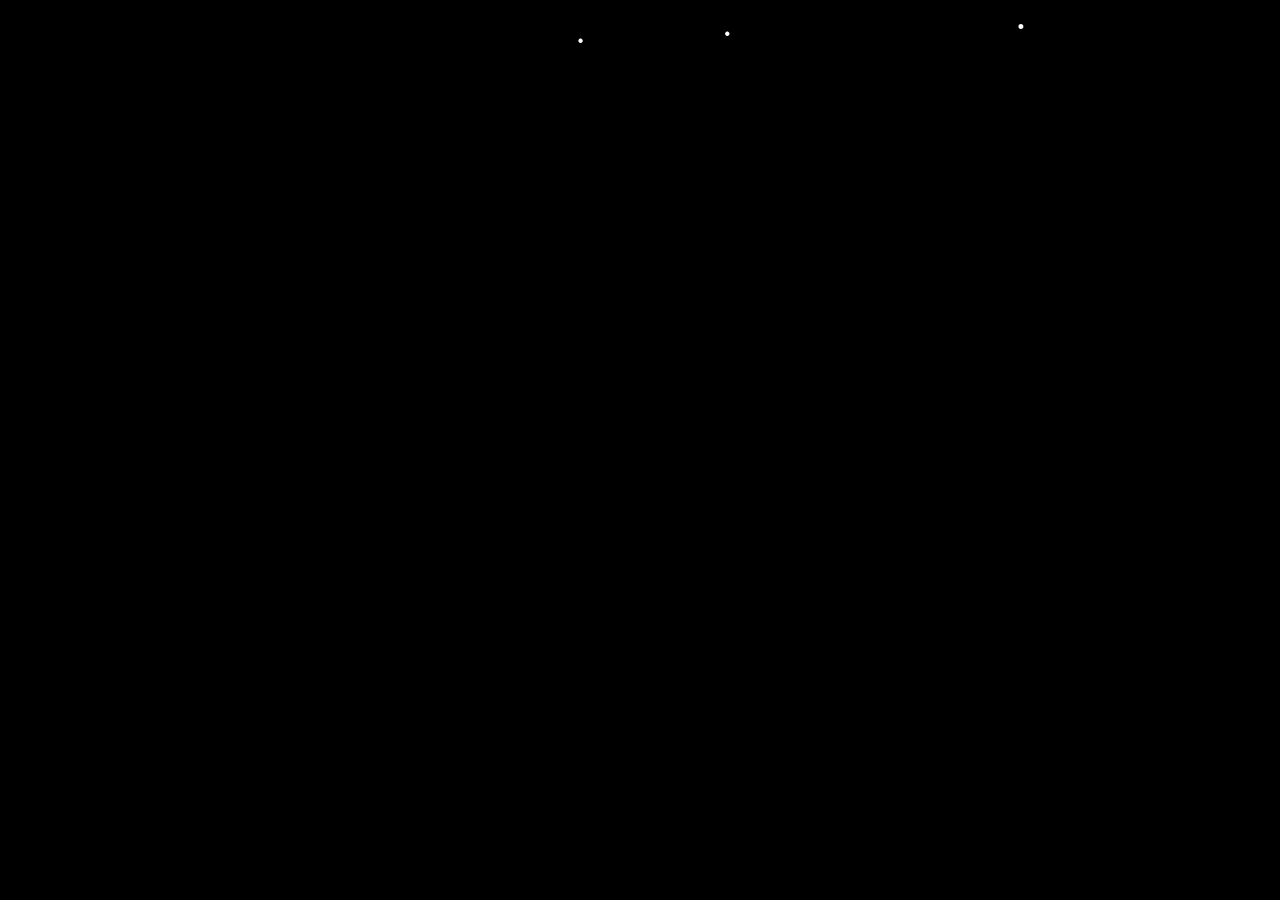
==== index.html @ b15c9e28 "Add files via upload" ====
<!DOCTYPE html>
<html lang="en">
<head>
    <meta charset="UTF-8">
    <meta http-equiv="X-UA-Compatible" content="IE=edge">
    <meta name="viewport" content="width=device-width, initial-scale=1.0">
    <link href="https://cdnjs.cloudflare.com/ajax/libs/font-awesome/6.0.0/css/all.min.css" rel="stylesheet">
    <link rel="stylesheet" href="https://fonts.googleapis.com/css?family=Poppins">
    <link rel="icon" type="image/gif" href="https://images-ext-1.discordapp.net/external/LtELUdqlGxjRhlIUN99eIfm__rcGFTQQw_sO1PNTopA/https/nitwo.nin1275.xyz/assets/favicon.gif?width=430&height=402">
    <link rel="stylesheet" href="style.css">
    <meta property="og:image" content="https://media.discordapp.net/attachments/1187517104660959367/1188207861361299547/MOSHED-2023-12-23-10-34-15.gif?ex=6599afcd&is=65873acd&hm=40b6ba701a468f1354efc34f7dc12c5959398e94cfdc720eee60e23050945dcf&=&width=402&height=402" />
    <meta property="og:image:alt" content="click for walter white" />
    <meta property="og:image:width" content="1053" />
    <meta property="og:image:height" content="984" />
    <meta property="og:type" content="object" />
    <meta property="og:title" content='immrb / the "cook" 💀' />
    <meta property="og:url" content="https://immrb.lol" />
    <meta property="og:description" content="i am walter white no cap" />

    <title>@immrb. |  ! Mr.B </title>
</head>

</head>
<body>
    <button id="enterButton" class="hidden">Click to Enter</button>
    <audio id="audioPlayer" src="music.mp3" loop></audio>
    <div id="mainContent" class="hidden">
        <div class="center">
            <div class="container blur">
                <img class="pfp-image" src="https://cdn.discordapp.com/avatars/1141451784162910380/a_cf3e4f8c8d27ee2808aa02be285e7e4e.gif?size=1024" alt="pfp" draggable="false">
                <p class="username">@immrb.</p>
<script src="https://cdn.jsdelivr.net/npm/typed.js@2.0.12"></script>
</head>
<body>
    <p class="bio-text">yo wsp, i am a<br /><span class="auto-type"></span></p>

    <script>
        var typed = new Typed(".auto-type", {
            strings: ["coder", "Minecraft Player", "Youtuber", "Rizzler 😏"],
            typeSpeed: 150,
            backSpeed: 100,
            startDelay: 1000, 
            showCursor: true,
            loop: true
        });
    </script>
</body>

                </p>
                <a target="_blank" href="https://discord.com/users/321667448812077057">
                    <img src="https://discord.c99.nl/widget/theme-4/1141451784162910380.png" alt="Discord Widget" draggable="false">
                </a>
                <br>
                
                <a target="_blank" href="https://www.twitch.tv/itzvixty"><i class="fab fa-twitch social-icons"></i></a>
                <a target="_blank" href="https://github.com/itzvixty"><i class="fab fa-github social-icons"></i></a>
                <a target="_blank" href="https://www.youtube.com/@itzvixty"><i class="fab fa-youtube social-icons"></i></a>
                <a target="_blank" href="https://discord.com/users/1141451784162910380"><i class="fab fa-discord social-icons"></i></a>
                
                
                <div id="musicPlayer" class="visible">
                    <div id="musicStatus"></div>
                    <div id="progressContainer">
                        <div id="progressBar"></div>
                    </div>
                </div>
            </div>
        </div>
    </div>
    <script src="https://cdn.jsdelivr.net/npm/typed.js@2.0.12"></script>
    <script src="rocket-loader.min.js" defer></script>
    <script src="script.js"></script>
    <script src="snow.js"></script>
---- style.css ----
@import url("https://fonts.googleapis.com/css?family=Poppins");

* {
  margin: 0;
  padding: 0;
  -webkit-user-select: none;
  -khtml-user-select: none;
  -moz-user-select: none;
  -o-user-select: none;
  user-select: none;
}

html {
  height: 100%;
}

body {
  font-family: system-ui, -apple-system, BlinkMacSystemFont, "Segoe UI", Roboto,
    Oxygen, Ubuntu, Cantarell, "Open Sans", "Helvetica Neue", sans-serif;
  color: #fff;
  background-image: url("bg.jpg");
  background-size: cover;
  background-repeat: no-repeat;
  background-attachment: fixed;
}

.center {
  margin: 0 auto;
  text-align: center;
  margin-top: 80px;
}

.bio-text {
  font-size: 16px;
  animation: up 2s;
  font-weight: 500;
  color: #f1f1f1bd;
  margin-bottom: 15px;
}

.username {
  animation: up 2s;
  font-size: 24px;
  margin-top: 15px;
  margin-bottom: 15px;
  font-weight: 700;
  font-family: "Poppins", sans-serif;
}

.social-icons {
  font-size: 28px;
  transition: 0.2s ease-in-out;
  padding: 0 2px;
  color: #e4e9ff;
}

.social-icons:hover {
  transform: scale(1.4);
}

.pfp-image {
  animation: down 2s;
  border-radius: 100%;
  object-fit: cover;
  display: block;
  margin-left: auto;
  margin-right: auto;
  width: 140px;
  max-width: 140px;
  height: 140px;
}

.container {
  width: 600px;
  position: absolute;
  top: 50%;
  left: 50%;
  transform: translate(-50%, -50%);
  z-index: 1;
}

.blur {
  background: rgba(35, 37, 36, 0.1);
  backdrop-filter: blur(8px);
  -webkit-backdrop-filter: blur(8px);
  -moz-backdrop-filter: blur(8px);
  -ms-backdrop-filter: blur(8px);
  border: 1px solid rgba(0, 0, 0, 0.2);
  margin: auto;
  padding: 30px 0;
  border-radius: 15px;
  -webkit-animation: fadein 2s;
  -moz-animation: fadein 2s;
  -ms-animation: fadein 2s;
  -o-animation: fadein 2s;
  animation: fadein 2s;
  -webkit-box-shadow: 0 0 50px -5px rgba(0, 0, 0, 0.75);
  -moz-box-shadow: 0 0 50px -5px rgba(0, 0, 0, 0.75);
  box-shadow: 0 0 50px -5px rgba(0, 0, 0, 0.75);
}

@keyframes fadein {
  from {
    opacity: 0;
  }

  to {
    opacity: 1;
  }
}

.center,
.container,
.pfp-image,
.username,
.socials {
  animation: fadein 2s;
}

#enterButton {
  width: 100%;
  height: 100%;
}

@keyframes fade-in {
  from {
    opacity: 0;
  }

  to {
    opacity: 1;
  }
}

body {
  background-color: black;
  color: white;
  display: flex;
  align-items: center;
  justify-content: center;
  height: 100vh;
  margin: 0;
  font-family: system-ui, -apple-system, BlinkMacSystemFont, "Segoe UI", Roboto,
    Oxygen, Ubuntu, Cantarell, "Open Sans", "Helvetica Neue", sans-serif;
}

button {
  background-color: transparent;
  border: none;
  color: white;
  font-size: 24px;
  cursor: pointer;
  position: absolute;
  top: 50%;
  left: 50%;
  transform: translate(-50%, -50%);
  text-decoration: none;
  font-family: "Poppins", sans-serif;
}

button:hover {
  text-decoration: none;
}

.hidden {
  display: none;
}

.visible {
  display: block;
}

#progressContainer {
  width: 100%;
  max-width: 400px;
  height: 8px;
  background-color: #555;
  border-radius: 10px;
  margin: 0 auto;
  overflow: hidden;
  margin-top: 15px;
}

#progressBar {
  width: 0;
  height: 100%;
  background-color: #ffffff;
  border-radius: 10px;
}
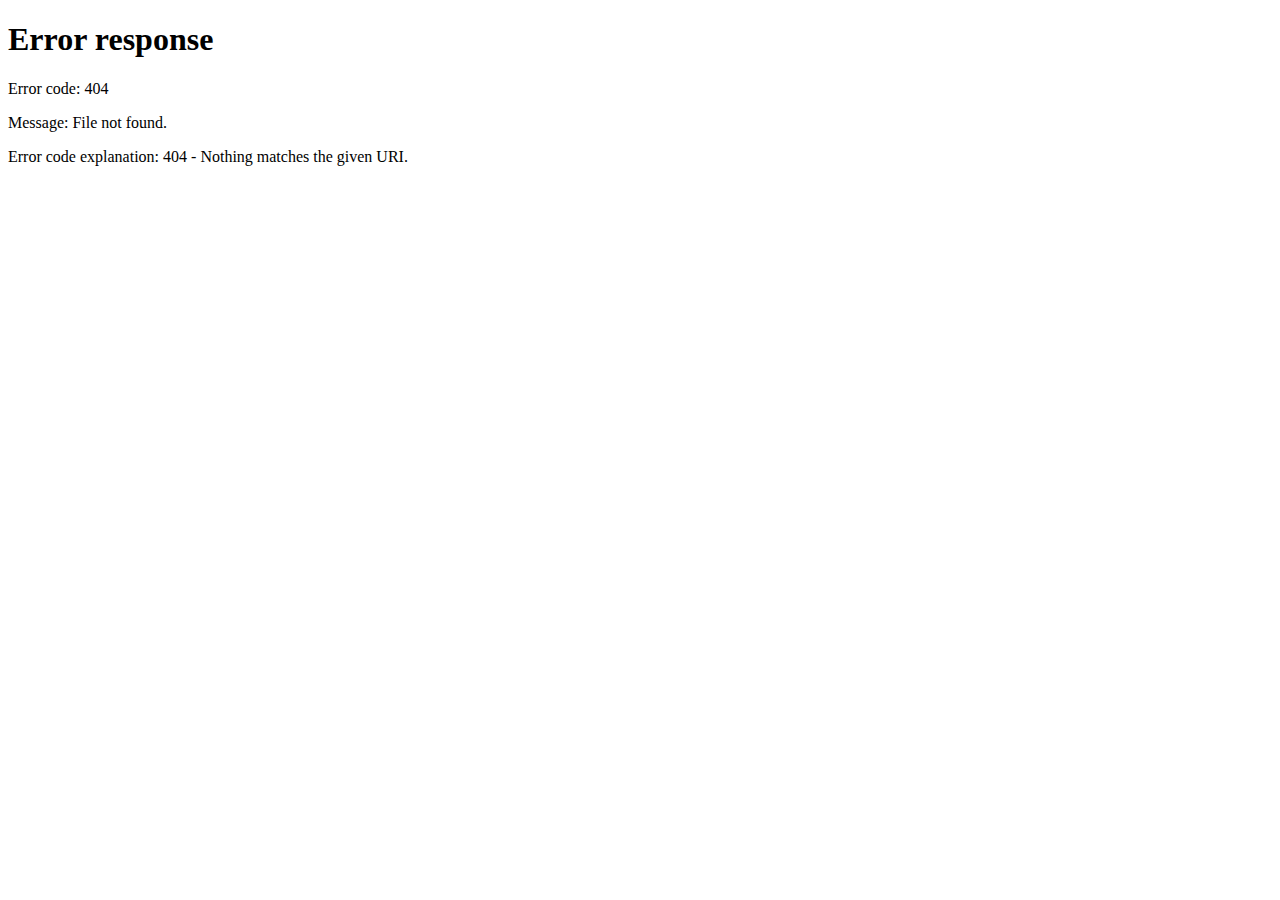
==== commit f5b8b45b: "Add files via upload" ====
--- a/index.html
+++ b/index.html
@@ -1,80 +1,144 @@
-<!DOCTYPE html>
-<html lang="en">
-<head>
-    <meta charset="UTF-8">
-    <meta http-equiv="X-UA-Compatible" content="IE=edge">
-    <meta name="viewport" content="width=device-width, initial-scale=1.0">
-    <link href="https://cdnjs.cloudflare.com/ajax/libs/font-awesome/6.0.0/css/all.min.css" rel="stylesheet">
-    <link rel="stylesheet" href="https://fonts.googleapis.com/css?family=Poppins">
-    <link rel="icon" type="image/gif" href="https://images-ext-1.discordapp.net/external/LtELUdqlGxjRhlIUN99eIfm__rcGFTQQw_sO1PNTopA/https/nitwo.nin1275.xyz/assets/favicon.gif?width=430&height=402">
-    <link rel="stylesheet" href="style.css">
-    <meta property="og:image" content="https://media.discordapp.net/attachments/1187517104660959367/1188207861361299547/MOSHED-2023-12-23-10-34-15.gif?ex=6599afcd&is=65873acd&hm=40b6ba701a468f1354efc34f7dc12c5959398e94cfdc720eee60e23050945dcf&=&width=402&height=402" />
-    <meta property="og:image:alt" content="click for walter white" />
-    <meta property="og:image:width" content="1053" />
-    <meta property="og:image:height" content="984" />
-    <meta property="og:type" content="object" />
-    <meta property="og:title" content='immrb / the "cook" 💀' />
-    <meta property="og:url" content="https://immrb.lol" />
-    <meta property="og:description" content="i am walter white no cap" />
-
-    <title>@immrb. |  ! Mr.B </title>
-</head>
-
-</head>
-<body>
-    <button id="enterButton" class="hidden">Click to Enter</button>
-    <audio id="audioPlayer" src="music.mp3" loop></audio>
-    <div id="mainContent" class="hidden">
-        <div class="center">
-            <div class="container blur">
-                <img class="pfp-image" src="https://cdn.discordapp.com/avatars/1141451784162910380/a_cf3e4f8c8d27ee2808aa02be285e7e4e.gif?size=1024" alt="pfp" draggable="false">
-                <p class="username">@immrb.</p>
-<script src="https://cdn.jsdelivr.net/npm/typed.js@2.0.12"></script>
-</head>
-<body>
-    <p class="bio-text">yo wsp, i am a<br /><span class="auto-type"></span></p>
-
-    <script>
-        var typed = new Typed(".auto-type", {
-            strings: ["coder", "Minecraft Player", "Youtuber", "Rizzler 😏"],
-            typeSpeed: 150,
-            backSpeed: 100,
-            startDelay: 1000, 
-            showCursor: true,
-            loop: true
-        });
-    </script>
-</body>
-
-                </p>
-                <a target="_blank" href="https://discord.com/users/321667448812077057">
-                    <img src="https://discord.c99.nl/widget/theme-4/1141451784162910380.png" alt="Discord Widget" draggable="false">
-                </a>
-                <br>
-                
-                <a target="_blank" href="https://www.twitch.tv/itzvixty"><i class="fab fa-twitch social-icons"></i></a>
-                <a target="_blank" href="https://github.com/itzvixty"><i class="fab fa-github social-icons"></i></a>
-                <a target="_blank" href="https://www.youtube.com/@itzvixty"><i class="fab fa-youtube social-icons"></i></a>
-                <a target="_blank" href="https://discord.com/users/1141451784162910380"><i class="fab fa-discord social-icons"></i></a>
-                
-                
-                <div id="musicPlayer" class="visible">
-                    <div id="musicStatus"></div>
-                    <div id="progressContainer">
-                        <div id="progressBar"></div>
-                    </div>
-                </div>
-            </div>
-        </div>
-    </div>
-    <script src="https://cdn.jsdelivr.net/npm/typed.js@2.0.12"></script>
-    <script src="rocket-loader.min.js" defer></script>
-    <script src="script.js"></script>
-    <script src="snow.js"></script>
-  
-
-
-
-
-
-
+<html xmlns="http://www.w3.org/1999/xhtml" lang="en">
+
+<head>
+	<meta http-equiv="Content-Type" content="text/html; charset=utf-8" />
+	<meta name="description" content="HTTrack is an easy-to-use website mirror utility. It allows you to download a World Wide website from the Internet to a local directory,building recursively all structures, getting html, images, and other files from the server to your computer. Links are rebuiltrelatively so that you can freely browse to the local site (works with any browser). You can mirror several sites together so that you can jump from one toanother. You can, also, update an existing mirror site, or resume an interrupted download. The robot is fully configurable, with an integrated help" />
+	<meta name="keywords" content="httrack, HTTRACK, HTTrack, winhttrack, WINHTTRACK, WinHTTrack, offline browser, web mirror utility, aspirateur web, surf offline, web capture, www mirror utility, browse offline, local  site builder, website mirroring, aspirateur www, internet grabber, capture de site web, internet tool, hors connexion, unix, dos, windows 95, windows 98, solaris, ibm580, AIX 4.0, HTS, HTGet, web aspirator, web aspirateur, libre, GPL, GNU, free software" />
+	<title>Local index - HTTrack Website Copier</title>
+  <!-- Mirror and index made by HTTrack Website Copier/3.49-2 [XR&CO'2014] -->
+	<style type="text/css">
+	<!--
+
+body {
+	margin: 0;  padding: 0;  margin-bottom: 15px;  margin-top: 8px;
+	background: #77b;
+}
+body, td {
+	font: 14px "Trebuchet MS", Verdana, Arial, Helvetica, sans-serif;
+	}
+
+#subTitle {
+	background: #000;  color: #fff;  padding: 4px;  font-weight: bold; 
+	}
+
+#siteNavigation a, #siteNavigation .current {
+	font-weight: bold;  color: #448;
+	}
+#siteNavigation a:link    { text-decoration: none; }
+#siteNavigation a:visited { text-decoration: none; }
+
+#siteNavigation .current { background-color: #ccd; }
+
+#siteNavigation a:hover   { text-decoration: none;  background-color: #fff;  color: #000; }
+#siteNavigation a:active  { text-decoration: none;  background-color: #ccc; }
+
+
+a:link    { text-decoration: underline;  color: #00f; }
+a:visited { text-decoration: underline;  color: #000; }
+a:hover   { text-decoration: underline;  color: #c00; }
+a:active  { text-decoration: underline; }
+
+#pageContent {
+	clear: both;
+	border-bottom: 6px solid #000;
+	padding: 10px;  padding-top: 20px;
+	line-height: 1.65em;
+	background-image: url(backblue.gif);
+	background-repeat: no-repeat;
+	background-position: top right;
+	}
+
+#pageContent, #siteNavigation {
+	background-color: #ccd;
+	}
+
+
+.imgLeft  { float: left;   margin-right: 10px;  margin-bottom: 10px; }
+.imgRight { float: right;  margin-left: 10px;   margin-bottom: 10px; }
+
+hr { height: 1px;  color: #000;  background-color: #000;  margin-bottom: 15px; }
+
+h1 { margin: 0;  font-weight: bold;  font-size: 2em; }
+h2 { margin: 0;  font-weight: bold;  font-size: 1.6em; }
+h3 { margin: 0;  font-weight: bold;  font-size: 1.3em; }
+h4 { margin: 0;  font-weight: bold;  font-size: 1.18em; }
+
+.blak { background-color: #000; }
+.hide { display: none; }
+.tableWidth { min-width: 400px; }
+
+.tblRegular       { border-collapse: collapse; }
+.tblRegular td    { padding: 6px;  background-image: url(fade.gif);  border: 2px solid #99c; }
+.tblHeaderColor, .tblHeaderColor td { background: #99c; }
+.tblNoBorder td   { border: 0; }
+
+
+// -->
+</style>
+
+</head>
+
+<table width="76%" border="0" align="center" cellspacing="0" cellpadding="3" class="tableWidth">
+	<tr>
+	<td id="subTitle">HTTrack Website Copier - Open Source offline browser</td>
+	</tr>
+</table>
+<table width="76%" border="0" align="center" cellspacing="0" cellpadding="0" class="tableWidth">
+<tr class="blak">
+<td>
+	<table width="100%" border="0" align="center" cellspacing="1" cellpadding="0">
+	<tr>
+	<td colspan="6"> 
+		<table width="100%" border="0" align="center" cellspacing="0" cellpadding="10">
+		<tr> 
+		<td id="pageContent"> 
+<!-- ==================== End prologue ==================== -->
+
+	<meta name="generator" content="HTTrack Website Copier/3.x">
+	<TITLE>Local index - HTTrack</TITLE>
+</HEAD>
+<BODY>
+<H1 ALIGN=Center>Index of locally available sites:</H1>
+	<TABLE BORDER="0" WIDTH="100%" CELLSPACING="1" CELLPADDING="0">
+		<TR>
+			<TD BACKGROUND="fade.gif">
+				&middot;
+					<A HREF="e-z.bio/immrb.html">
+						e-z.bio/immrb.html
+					</A>		
+			</TD>
+		</TR>
+	</TABLE>
+	<BR>
+	<BR>
+	<BR>
+  	<H6 ALIGN="RIGHT">
+	<I>Mirror and index made by HTTrack Website Copier [XR&amp;CO'2008]</I>
+	</H6>
+	<!-- Mirror and index made by HTTrack Website Copier/3.49-2 [XR&CO'2014] -->
+	<!-- Thanks for using HTTrack Website Copier! -->
+	<meta HTTP-EQUIV="Refresh" CONTENT="0; URL=e-z.bio/immrb.html">
+
+
+<!-- ==================== Start epilogue ==================== -->
+		</td>
+		</tr>
+		</table>
+	</td>
+	</tr>
+	</table>
+</td>
+</tr>
+</table>
+
+<table width="76%" border="0" align="center" valign="bottom" cellspacing="0" cellpadding="0">
+	<tr>
+	<td id="footer"><small>&copy; 2008 Xavier Roche & other contributors - Web Design: Leto Kauler.</small></td>
+	</tr>
+</table>
+
+</body>
+
+</html>
+
+
